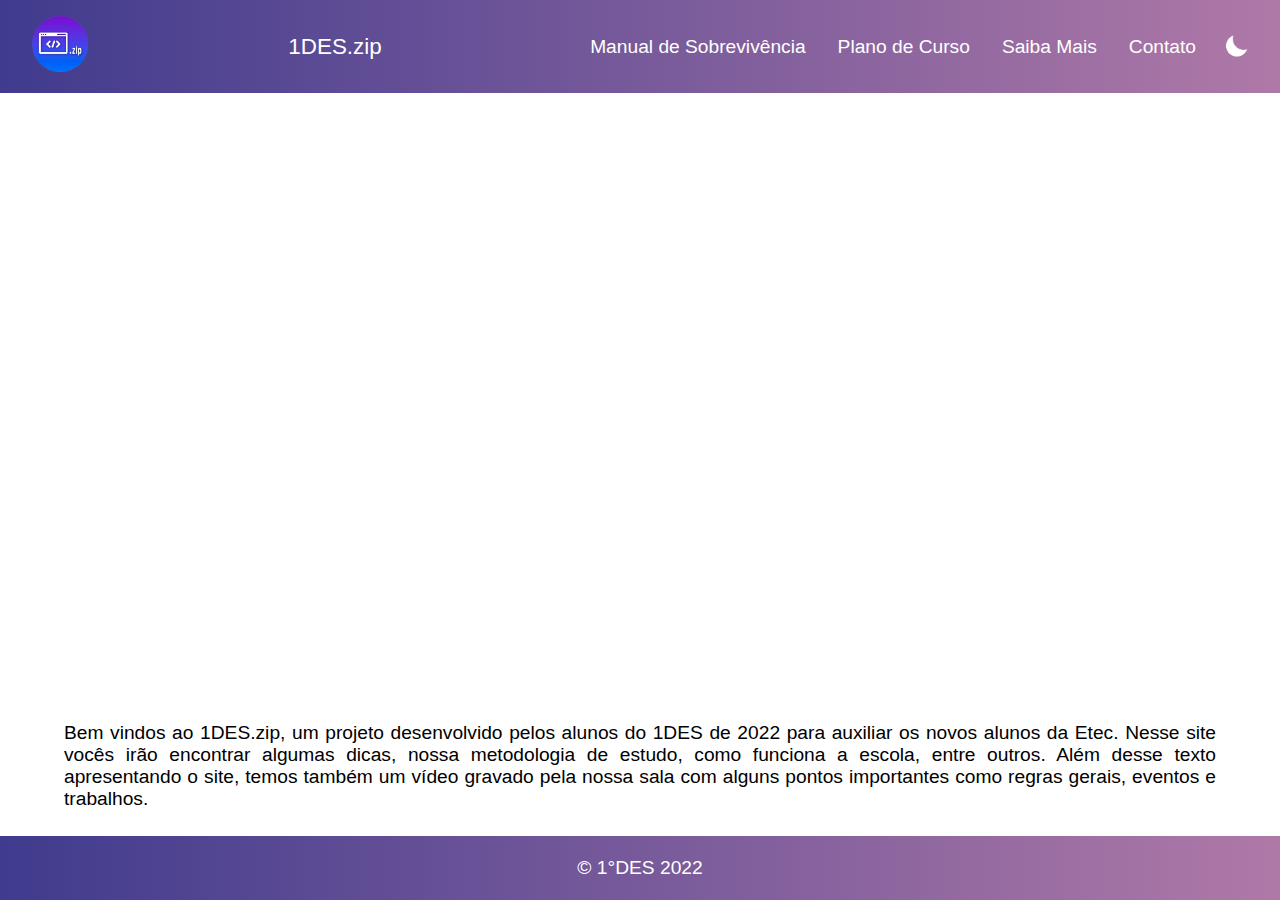
==== index.html @ 607b9605 "Add files via upload" ====
<!DOCTYPE html>
<html lang="en">
<head>
    <script src="https://code.jquery.com/jquery-3.6.1.js" integrity="sha256-3zlB5s2uwoUzrXK3BT7AX3FyvojsraNFxCc2vC/7pNI=" crossorigin="anonymous"></script>
    <meta charset="UTF-8">
    <meta http-equiv="X-UA-Compatible" content="IE=edge">
    <meta name="viewport" content="width=device-width, initial-scale=1.0">
    <title>Home</title>
    <link rel="stylesheet" type="text/css" href="css/menu-rodape.css">
    <link rel="stylesheet" href="css/index.css">
    <script src="js/menu.js"></script>
</head>

<body id="body" style="overflow: hidden;">
    <header id="header">
        <a href="index.html"><img src="img/logo.png" alt="" id="logo"></a>
        <div class="nome">1DES.zip</div>

        <nav id="nav">
            <button id="btn-mobile" onclick="toggleMenu()">
                <span id="hamb"></span>
            </button>
            <ul id="menu">

                <div class="dropdown">
                    <li> <a href="manual.html">Manual de Sobrevivência</a></li>
                    <div id="dropdown-content">
                        <a id="topmenudropdown"></a>
                        <a style="background-color: white;" href="dicas.html">Dicas</a>
                        <a style="background-color: white;" href="sistema-avaliativo.html">Sistema avaliativo</a>
                        <a style="background-color: white;" href="metodologias.html">Metodologias de estudo</a>
                    </div>
                </div>

                <li> <a href="http://etecperuibe.com.br/wp-content/uploads/2022/07/Desenvolvimento-de-Sistemas-612_MTec-PI_1a-Serie_versao-provisoria_11-07-22-Plano-Novo.pdf" target="_blank">Plano de Curso</a></li>
                <li> <a href="http://etecperuibe.com.br/" target="_blank">Saiba Mais</a></li>
                <li> <a href="contato.html">Contato</a></li>
                <li> 
                    <img id="darkmodeicon" src="img/darkmode.png" href="#dark" onclick="trocadecor()"></img>
                    <a id="darkmodetext" href="#dark" onclick="trocadecor()">Dark Mode</a>
                </li>
            </ul>
        </nav>
    </header>
    <section class="video">
        <iframe  width="600" height="400" src="https://www.youtube.com/embed/5OkKUh2cEWk" frameborder="0" allowfullscreen></iframe>
        <div class="texto">
            <p>Bem vindos ao 1DES.zip, um projeto desenvolvido pelos alunos do 1DES de 2022 para auxiliar os novos alunos da Etec. Nesse site vocês irão encontrar algumas dicas, nossa metodologia de estudo, como funciona a escola, entre outros. Além desse texto apresentando o site, temos também um vídeo gravado pela nossa sala com alguns pontos importantes como regras gerais, eventos e trabalhos.
            <br><br>
            <h2>Sejam bem vindos a Etec de Peruíbe!</h2></p>
        </div>
    </section> 
    <footer id="rodape">
        <a>&copy; 1°DES 2022</a>
    </footer>
</body>
</html>
---- css/menu-rodape.css ----
*{
    margin: 0;
    padding: 0;
    box-sizing: border-box;
    -moz-box-sizing: border-box;
    -webkit-box-sizing: border-box;
    font-family: sans-serif, Helvetica, Arial;
    overflow-anchor: hidden;
}

body{
    overflow-x: hidden;
}

/*Menu*/
.navbar{
    width: 100%;
}

#header a{
    color: white;
    text-decoration: none;
    font-size: 1.2rem;
}

#menu a{
    transition: 0.25s;
}
#menu a:hover{
    /*background-color: rgb(234, 127, 255);*/
    text-decoration: underline;
    transition: 0.25s;
}
#logo{
    height: 3.5rem;
    transition: 0.25s;
}
#logo:hover{
    transform: scale(1.2);
    transition: 0.25s;
}

#header{
    padding: 1rem 2rem;
    display: flex;
    align-items: center;
    justify-content: space-between;
    background: linear-gradient(90deg, rgba(64,59,142,1) 0%, rgba(175,121,167,1) 100%, rgba(0,212,255,1) 100%);
}

#menu{
    display: flex;
    list-style: none;
    gap: 1rem;
}

#menu a{
    display: block;
    padding: .5rem;
}

#btn-mobile{
    display: none;
}

.nome{
    font-size: 1.4rem;
    color: white;
}

#darkmodeicon{
    position: relative;
    top: 6px;
    margin-left: 4px;
    height: 1.5rem;
    width: auto;
    cursor: pointer;
}

#darkmodetext{
    display: none !important;
}

/*Rodape*/
#rodape{
    background: linear-gradient(90deg, rgba(64,59,142,1) 0%, rgba(175,121,167,1) 100%, rgba(0,212,255,1) 100%);
    bottom: 0px;
    height: 4rem;
    width: 100vw;
    position: fixed;
    z-index: 2;
}
#rodape a{
    color: white;
    display: flex;
    justify-content: center;
    font-size: 1.2rem;
    line-height: 4rem;
}


/* Menu responsivo */
@media(max-width: 1000px){
    #menu{
        position: absolute;
        width: 100%;
        top: 5.5rem;
        right: 0px;
        background: linear-gradient(90deg, rgba(64,59,142,1) 0%, rgba(175,121,167,1) 100%, rgba(0,212,255,1) 100%);
        display: block;
        height: 0px;
        transition: .6s;
        visibility: hidden;
        overflow-y: hidden;
        z-index: 1000;
    }
    #nav.active #menu{
        visibility: visible;
        height: 100%;
        overflow-y: auto;
    }   
    #menu a{
        padding: 2rem 0;
        margin-top: 1rem;
        font-size: 2.5rem;
        text-align: center;
    }
    #btn-mobile{
        display: flex;
        padding: .5rem 1rem;
        font-size: 1rem;
        border: none;
        background: none;
        cursor: pointer;
        gap: 0.5em;
        color: white;
    }
    #hamb{
        border-top: 2px solid;
        width: 20px;
    }
    #hamb::after, #hamb::before{
        content: '';
        display: block;
        width: 20px;
        height: 2px;
        background-color: currentColor;
        margin-top: 5px;
        transition: .3s;
        position: relative;   
    }
    #nav.active #hamb{
        border-top-color: transparent;
    }
    #nav.active #hamb::before{
        transform: rotate(135deg);
    }
    #nav.active #hamb::after{
        transform: rotate(-135deg);
        top: -7px;
    }
    #darkmodeicon{
        display: none;
    }
    #darkmodetext{
        display: block !important;
    }
}

/*Responsividade do navbar*/
@media(max-width: 500px){
    #menu{
        top: 4.5rem;
    }
    #header{
        padding: 1rem 1rem;
    }
    #logo{
        height: 3rem;
    }
}

/*Menu dropdown no manual de sobrevivência*/
@media(min-width: 1000px){
    .dropdown{
        position: relative;
        display: inline-block;
    }

    .dropdown:hover #dropdown-content {
        display: block;
    }
} /*media query para não dar conflito com o menu responsivo*/

#dropdown-content {
    display: none;
    position: absolute;
    z-index: 1;

    min-width: 100%;

    box-shadow: 0px 12px 18px -8px rgba(0,0,0,0.4);

    bottom: -177.5px;

    border-style: solid;
    border-color: rgb(175,121,167);
    border-width: 0px 0px 5px 0px;
    border-radius: 4px;
}

#dropdown-content a{
    display: block;

    color: black;
    font-size: 1rem;

    padding: 15px 18px;

    background: linear-gradient(to left, #fbfbfb 50%, #ececec 50%) right;
    background-size: 200%;
    transition: 0.5s ease-out;
}

#dropdown-content a:hover {
    background-position: left;
    transition: 0.5s;
    text-decoration: none;
}

#topmenudropdown{
    opacity: 0;
}
/*If you want the width of the dropdown content to be as wide as the dropdown button, set the width to 100% (and overflow:auto to enable scroll on small screens).*/
---- css/index.css ----
/*Video e texto*/
.video {
    display: flex;
    align-items: center;
    justify-content: center;
    width: 100vw;
    height: calc(100vh - 9.5rem);
    padding: 8rem;
}

iframe{
    float: left;
    height: 100%;
    width: auto;
    aspect-ratio: 16/9;
    margin-right: 4rem;
}

.texto {
    font-size: 1.2rem;
    text-align: justify;
    align-self: flex-start;
 }

@media(max-width: 1300px){
    .video{
        flex-direction: column;
        padding: 4rem;
    }
    .texto{
        margin-top: 2rem;
    }
    iframe{
        margin: 0;
    }
}

/*Responsividade*/
@media(max-width: 500px){
    .video{
        padding: 2rem;
    }
    .texto{
        font-size: 1rem;
    }
    iframe{
        width: 100%;
        height: auto;
    }
}
@media(max-width: 300px){
    .video{
        padding: 1rem;
    }
}

/*Texto com gradiente*/
h2{
    background: -webkit-linear-gradient(90deg, rgba(64,59,142,1) 0%, rgba(175,121,167,1) 100%, rgba(0,212,255,1) 100%);
    -webkit-background-clip: text;
    -webkit-text-fill-color: transparent; text-align: center;
}
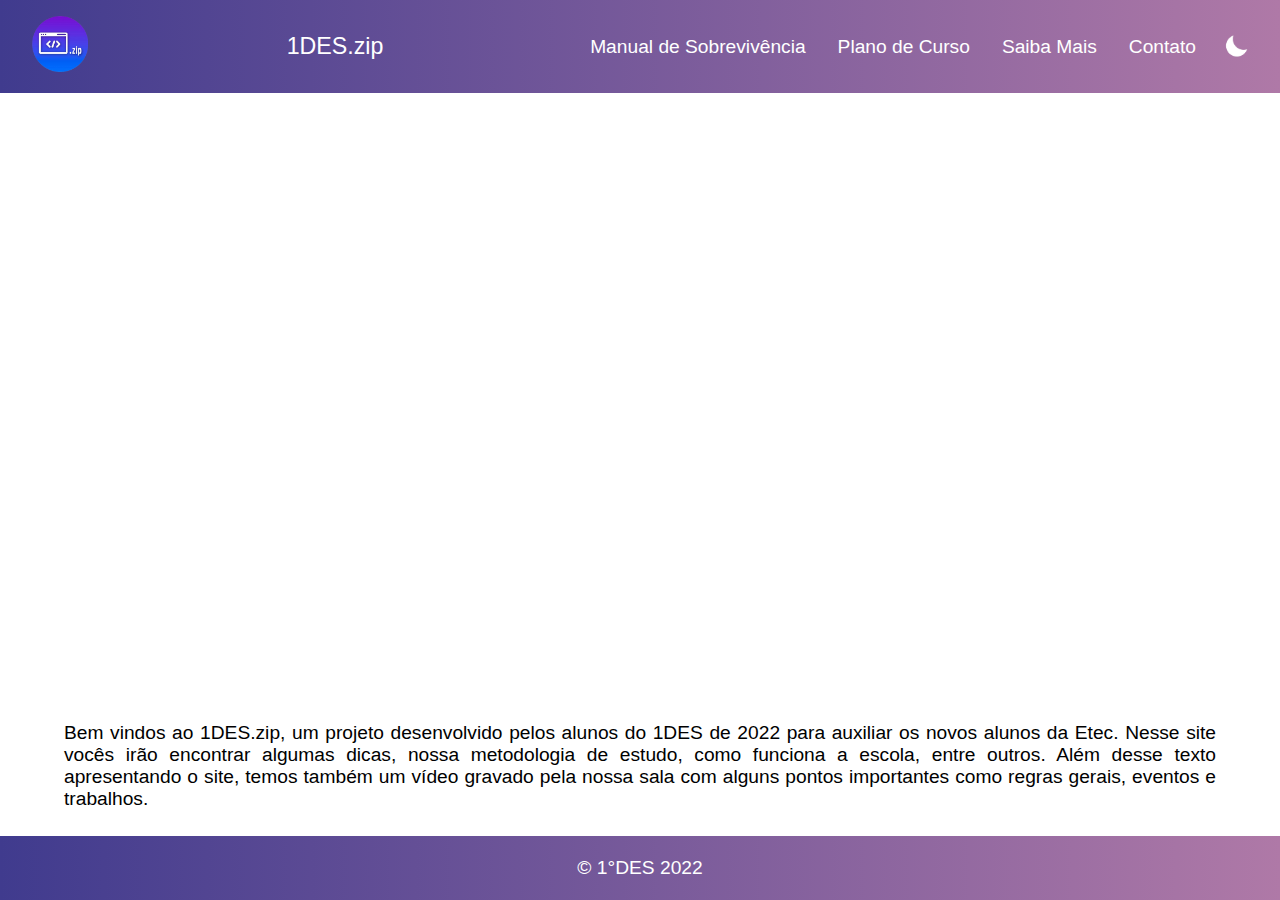
==== commit 0fd3a98e: "Add files via upload" ====
--- a/index.html
+++ b/index.html
@@ -11,7 +11,7 @@
     <script src="js/menu.js"></script>
 </head>
 
-<body id="body" style="overflow: hidden;">
+<body id="body">
     <header id="header">
         <a href="index.html"><img src="img/logo.png" alt="" id="logo"></a>
         <div class="nome">1DES.zip</div>
@@ -39,6 +39,7 @@
                     <img id="darkmodeicon" src="img/darkmode.png" href="#dark" onclick="trocadecor()"></img>
                     <a id="darkmodetext" href="#dark" onclick="trocadecor()">Dark Mode</a>
                 </li>
+                <li id="empty-item"> <a></a></li>
             </ul>
         </nav>
     </header>
--- a/css/menu-rodape.css
+++ b/css/menu-rodape.css
@@ -5,11 +5,16 @@
     -moz-box-sizing: border-box;
     -webkit-box-sizing: border-box;
     font-family: sans-serif, Helvetica, Arial;
-    overflow-anchor: hidden;
 }
 
 body{
     overflow-x: hidden;
+    -ms-overflow-style: none;  /* IE and Edge */
+    scrollbar-width: none;  /* Firefox */
+}
+
+body::-webkit-scrollbar {
+    display: none;
 }
 
 /*Menu*/
@@ -23,14 +28,6 @@
     font-size: 1.2rem;
 }
 
-#menu a{
-    transition: 0.25s;
-}
-#menu a:hover{
-    /*background-color: rgb(234, 127, 255);*/
-    text-decoration: underline;
-    transition: 0.25s;
-}
 #logo{
     height: 3.5rem;
     transition: 0.25s;
@@ -48,10 +45,26 @@
     background: linear-gradient(90deg, rgba(64,59,142,1) 0%, rgba(175,121,167,1) 100%, rgba(0,212,255,1) 100%);
 }
 
+#menu a{
+    transition: 0.25s;
+}
+#menu a:hover{
+    /*background-color: rgb(234, 127, 255);*/
+    text-decoration: underline;
+    transition: 0.25s;
+}
+
 #menu{
     display: flex;
     list-style: none;
     gap: 1rem;
+
+    -ms-overflow-style: none;  /* IE and Edge */
+    scrollbar-width: none;  /* Firefox */
+}
+
+#menu::-webkit-scrollbar {
+    display: none;
 }
 
 #menu a{
@@ -64,7 +77,7 @@
 }
 
 .nome{
-    font-size: 1.4rem;
+    font-size: 1.45rem;
     color: white;
 }
 
@@ -79,6 +92,10 @@
 
 #darkmodetext{
     display: none !important;
+}
+
+#empty-item{
+    display: none;
 }
 
 /*Rodape*/
@@ -165,6 +182,9 @@
     #darkmodetext{
         display: block !important;
     }
+    #empty-item{
+        display: initial;
+    }
 }
 
 /*Responsividade do navbar*/
